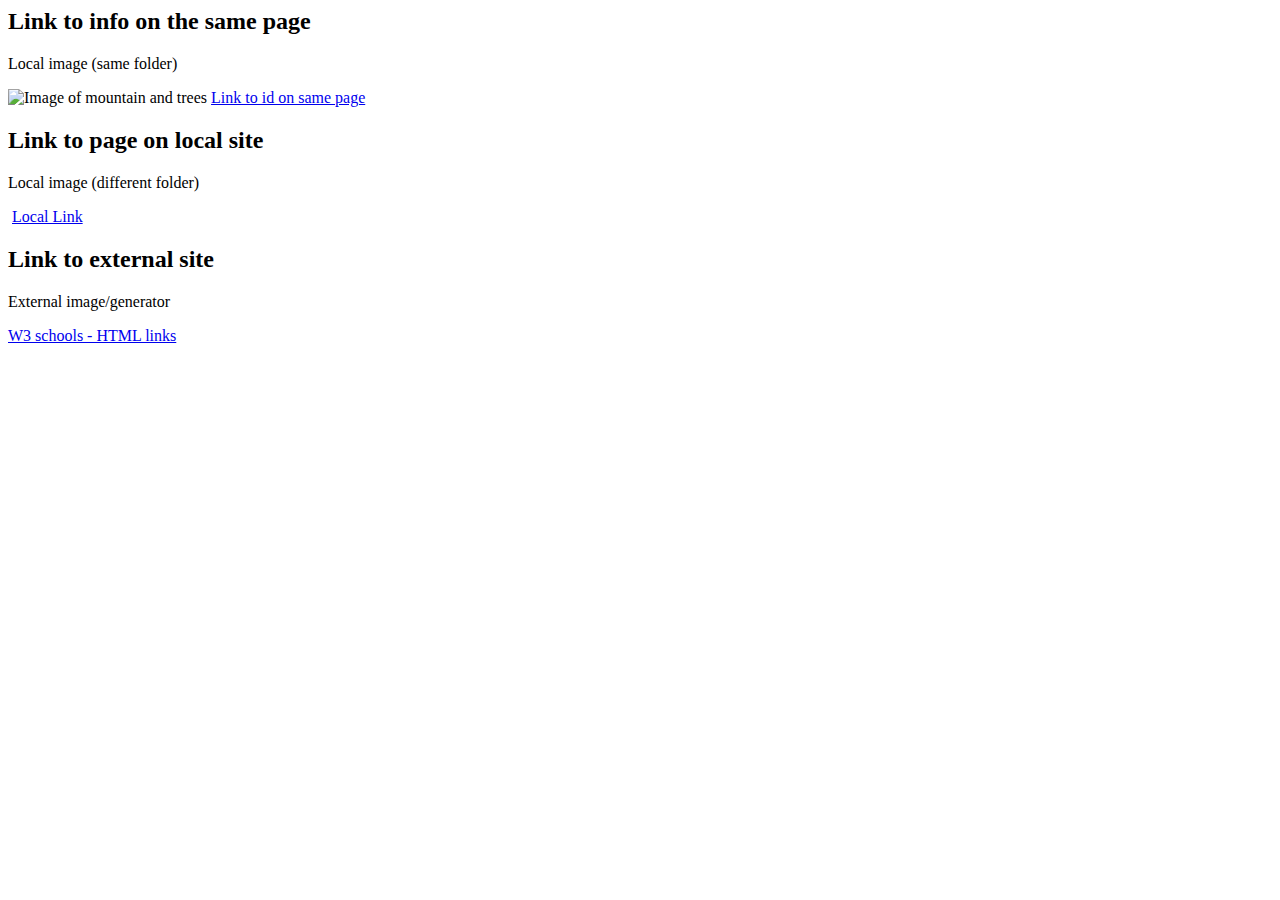
==== index.html @ 0b85a944 "Home page created" ====
<html lang="en">
<head>
    <meta charset="UTF-8">
    <meta name="viewport" content="width=device-width, initial-scale=1.0">
    <link rel="stylesheet" href="./style.css">
    <title>Image Challenge</title>
</head>
<body>
    <section class = "trees">
        <h2>Link to info on the same page</h2>
        <p>Local image (same folder)</p>
        <img src="./Trees.png" alt="Image of mountain and trees">
        <a href="#kitty">Link to id on same page</a>
    </section>
    <section class = "light-house">
        <h2>Link to page on local site</h2>
        <p>Local image (different folder)</p>
        <img src="./Image folder/lighthouse.jpg" alt="">
        <a href="./additional-page.html" target="_blank">Local Link</a>
    </section>
    <section class = "kitty">
        <h2>Link to external site</h2>
        <p>External image/generator</p>
        <a href="https://www.w3schools.com/">W3 schools - HTML links</a>
    </section>
    
</body>
</html>
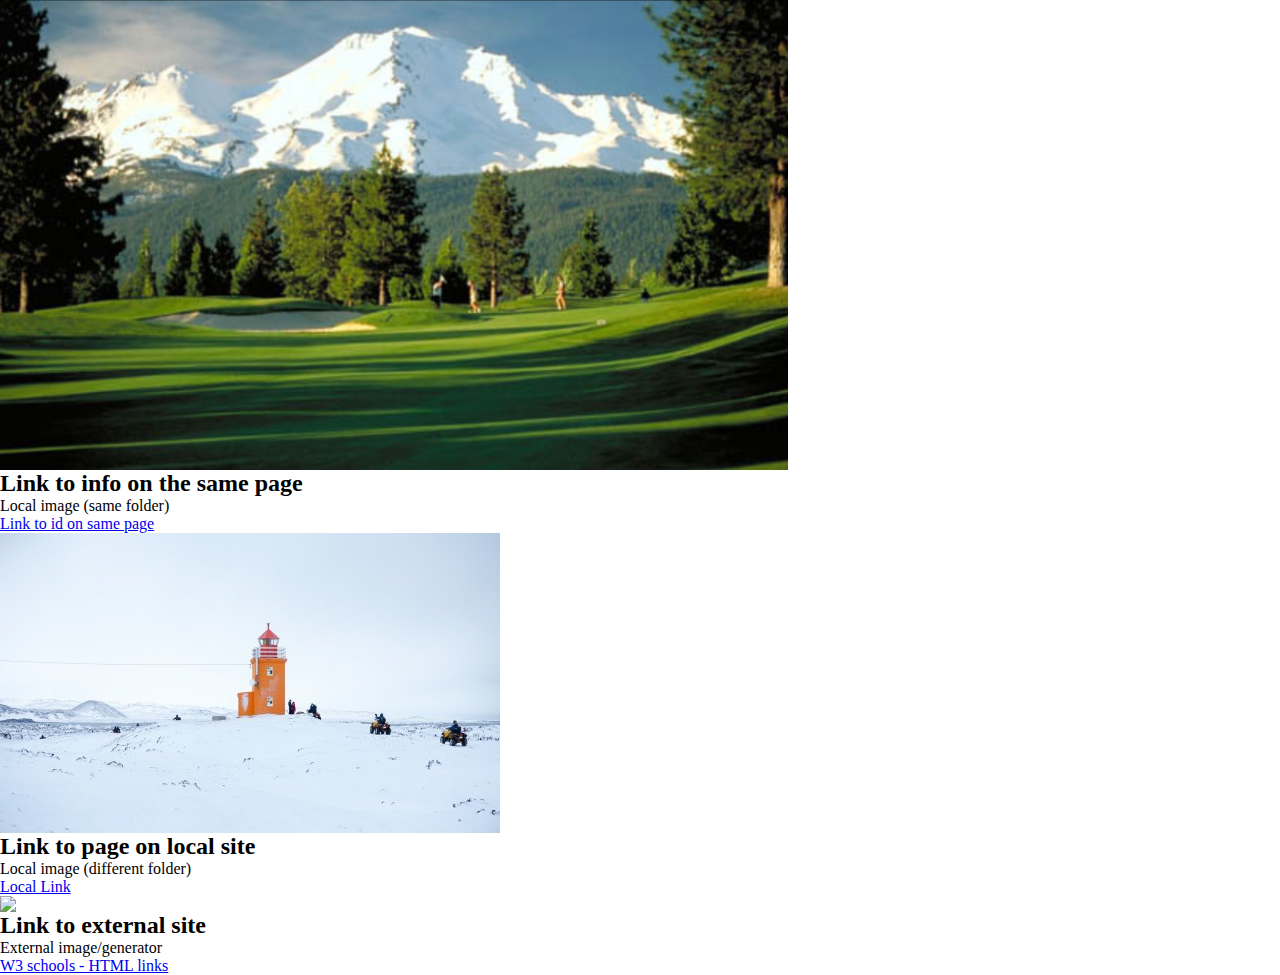
==== commit 2fde9853: "HTML completed" ====
--- a/index.html
+++ b/index.html
@@ -6,23 +6,26 @@
     <title>Image Challenge</title>
 </head>
 <body>
-    <section class = "trees">
-        <h2>Link to info on the same page</h2>
-        <p>Local image (same folder)</p>
-        <img src="./Trees.png" alt="Image of mountain and trees">
-        <a href="#kitty">Link to id on same page</a>
-    </section>
-    <section class = "light-house">
-        <h2>Link to page on local site</h2>
-        <p>Local image (different folder)</p>
-        <img src="./Image folder/lighthouse.jpg" alt="">
-        <a href="./additional-page.html" target="_blank">Local Link</a>
-    </section>
-    <section class = "kitty">
+    <main>
+        <section class = "trees">
+            <img class = trees-image src="./Trees.png" alt="Image of mountain and trees">
+            <h2>Link to info on the same page</h2>
+            <p>Local image (same folder)</p>
+            <a href="#kitty">Link to id on same page</a>
+        </section>
+        <section class = "light-house">
+            <img class = "light-house-photo" src="./Image folder/lighthouse.jpg" alt="">
+            <h2>Link to page on local site</h2>
+            <p>Local image (different folder)</p>
+            <a href="./additional-page.html" target="_blank">Local Link</a>
+        </section>
+    </main>
+    <footer id = "kitty">
+        <img class = "kitty-image" src="http://placekitten.com/788/470"></img>
         <h2>Link to external site</h2>
         <p>External image/generator</p>
-        <a href="https://www.w3schools.com/">W3 schools - HTML links</a>
-    </section>
+        <a href="https://www.w3schools.com/" target = "_blank">W3 schools - HTML links</a>
+    </footer>
     
 </body>
 </html>--- a/style.css
+++ b/style.css
@@ -0,0 +1,5 @@
+* {
+    margin: 0;
+    padding: 0;
+    box-sizing: border-box;
+}
